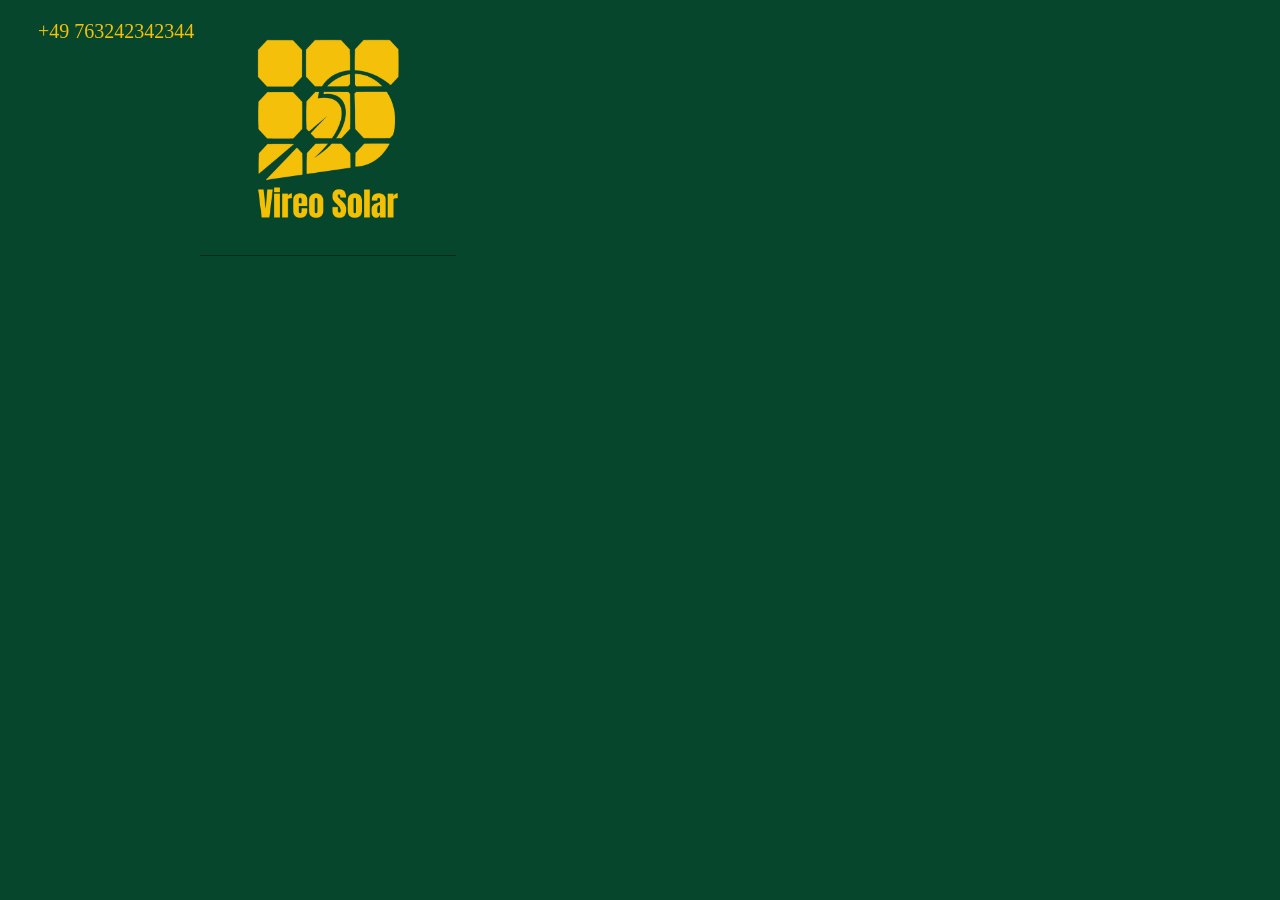
==== SolarPanel/index.html @ fa25aac9 "Add files via upload" ====
<!DOCTYPE html>
<html lang="en">

    <head>
        <meta charset="UTF-8">
        <meta name="viewport" content="width=device-width, initial-scale=1.0">
        <title>Vireo Solar</title>
        <link rel="stylesheet" href="style.css">
    </head>

    <body>
        <img src="Vireo Solar Logo.jpeg" class="logo">
        <p>+49 763242342344</p>
    </body>

</html>
---- SolarPanel/style.css ----
body {
    background-color: rgba(6, 70, 44);
}

img {
    width: 20%;
    height: auto;
    position: absolute;
    top: 0;
    left: 200px;
    object-fit: cover;
    z-index: -1;
}

p {
    color: rgba(244, 192, 10);
    font-size: 20px;
    position: relative;
    left: 30px;
}
}
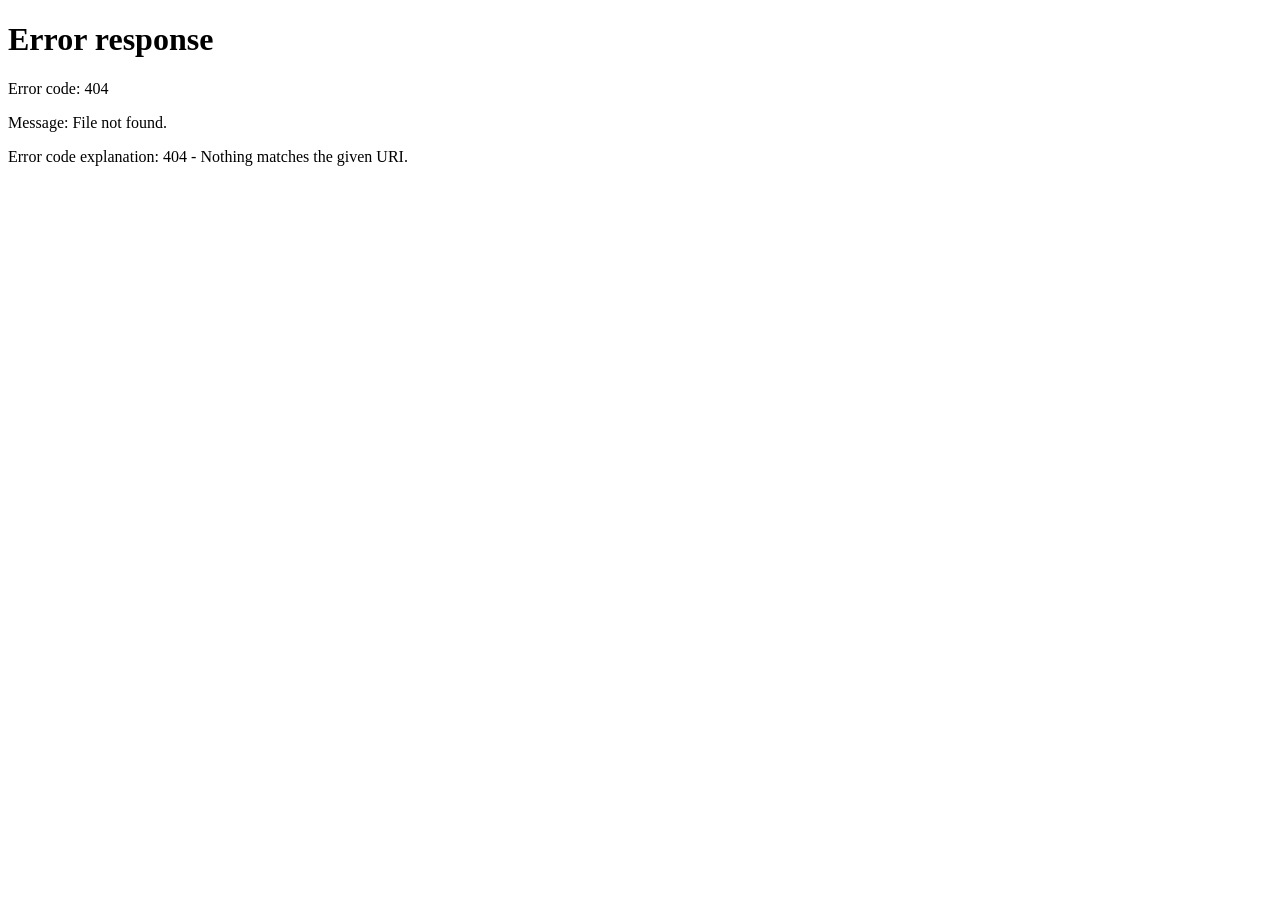
==== commit 7cbe37b6: "Add redirect script to index.html Added a script to redirect to the same page." ====
--- a/SolarPanel/index.html
+++ b/SolarPanel/index.html
@@ -11,6 +11,7 @@
     <body>
         <img src="Vireo Solar Logo.jpeg" class="logo">
         <p>+49 763242342344</p>
+        <script>window.location.href = './SolarPanel/index.html';</script>
     </body>
 
 </html>
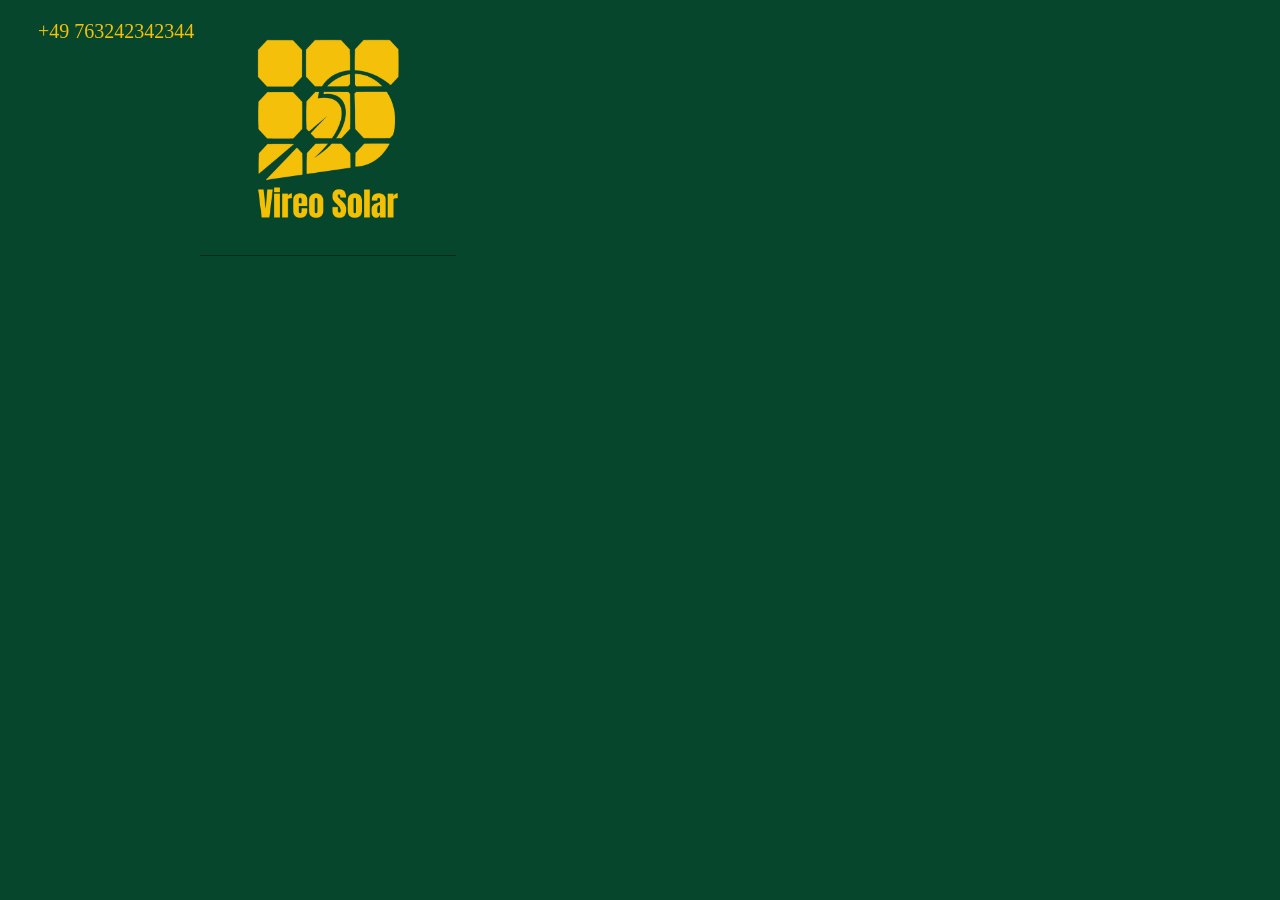
==== commit 76e7bb1e: "Clean up index.html by removing script tag Removed unnecessary script redirect from the HTML file." ====
--- a/SolarPanel/index.html
+++ b/SolarPanel/index.html
@@ -11,7 +11,6 @@
     <body>
         <img src="Vireo Solar Logo.jpeg" class="logo">
         <p>+49 763242342344</p>
-        <script>window.location.href = './SolarPanel/index.html';</script>
     </body>
 
 </html>
